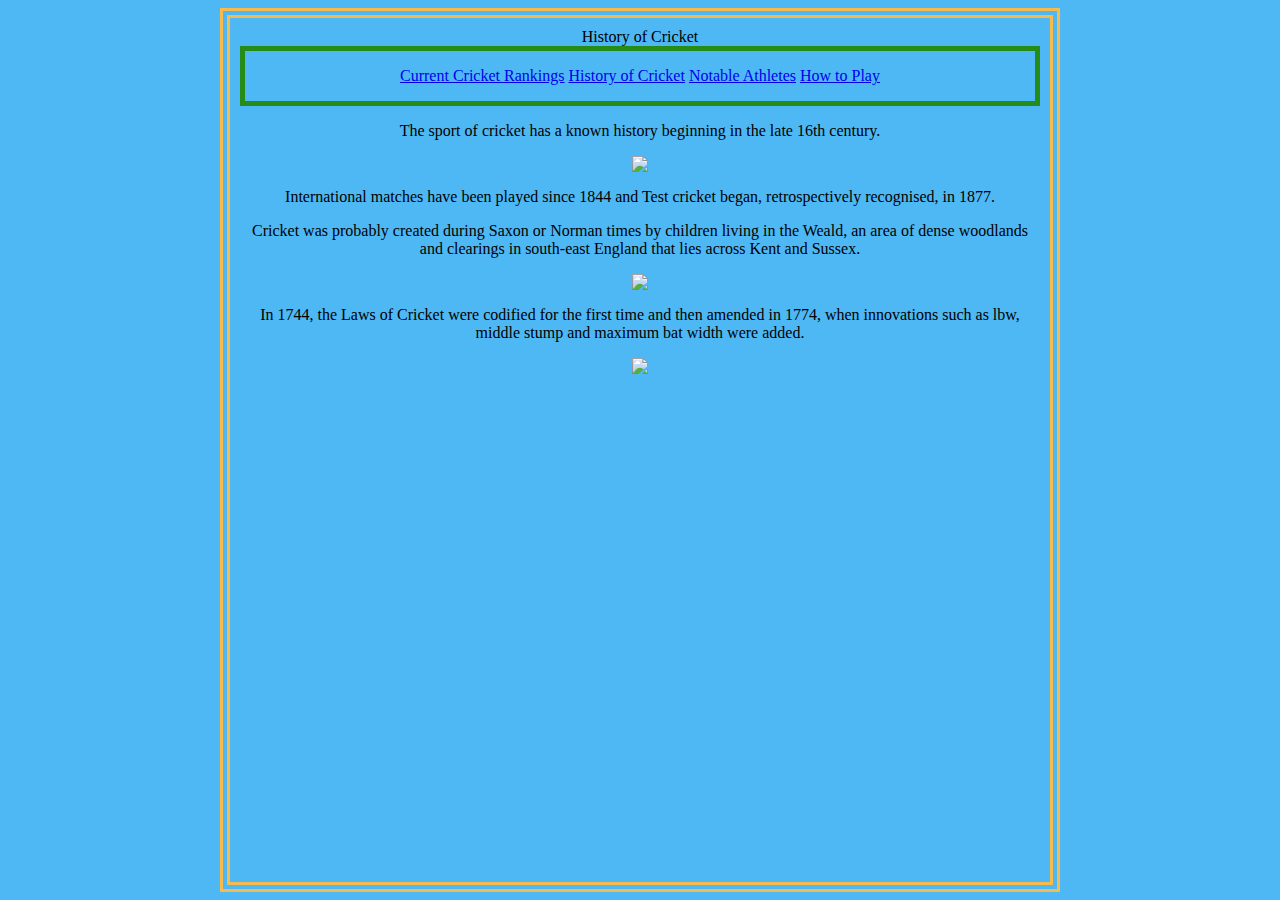
==== history.html @ 58c670c4 "Add files via upload" ====
<html>

History of Cricket

<head>
<title>History</title>
<link href= "main.css" rel="stylesheet">
<header><p><a href= "rankings.html"> Current Cricket Rankings</a>
    <a href= "History.html" >History of Cricket</a>
    <a href="NotableAthletes.html" >Notable Athletes</a> </a>
    <a href="Howtoplay.html" > How to Play</a></p></header>
</head>

<body>
<p>The sport of cricket has a known history beginning in the late 16th century. </p>
<p><img src= "first.jpg" ></p>
<p>International matches have been played since 1844 and Test cricket began, retrospectively recognised, in 1877. </p>
<P>Cricket was probably created during Saxon or Norman times by children living in the Weald, an area of dense woodlands and clearings in south-east England that lies across Kent and Sussex.</P>
<p><img src= "origin.jpg"></p>
<p>In 1744, the Laws of Cricket were codified for the first time and then amended in 1774, when innovations such as lbw, middle stump and maximum bat width were added. </p>
<p><img src= "field.jpg"></p>
</body>

</html>
---- main.css ----
body{
    background-color:#4eb8f5;
    margin-left: auto;
    margin-right: auto;
    text-align: center;
    max-width: 800px;
    padding: 10px;
    border: #f5bb4e;
    border-style: double;
    border-width: 10px;
    
}


img.center {
    display: block;
    margin-left: auto;
    margin-right: auto;
}

h1{
    font-family: 'Oswald', sans-serif;
    text-align: center;
    color: #3701f8
}

p{
    font-family: 'Oswald', sans-serif;
    font-family: 'Roboto Slab', serif;
}

img {
    max-width: 100%;
}

header {
    color: #f0a315;
    border: #258b10f8 5px solid;
}
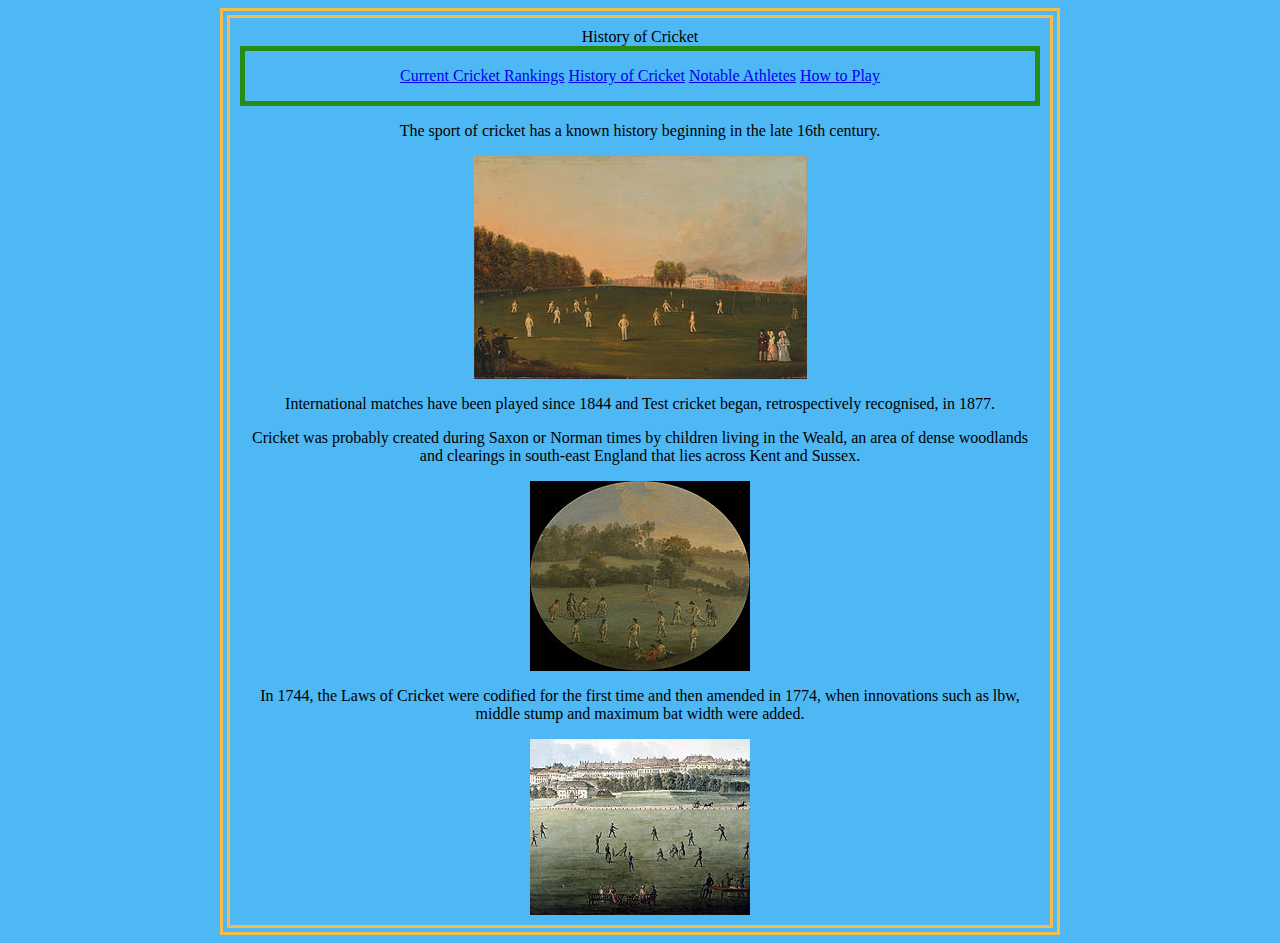
==== commit 7bafb414: "Update history.html" ====
--- a/history.html
+++ b/history.html
@@ -13,12 +13,12 @@
 
 <body>
 <p>The sport of cricket has a known history beginning in the late 16th century. </p>
-<p><img src= "first.jpg" ></p>
+<p><img src= "IMAGES/first.jpg" ></p>
 <p>International matches have been played since 1844 and Test cricket began, retrospectively recognised, in 1877. </p>
 <P>Cricket was probably created during Saxon or Norman times by children living in the Weald, an area of dense woodlands and clearings in south-east England that lies across Kent and Sussex.</P>
-<p><img src= "origin.jpg"></p>
+<p><img src= "IMAGES/origin.jpg"></p>
 <p>In 1744, the Laws of Cricket were codified for the first time and then amended in 1774, when innovations such as lbw, middle stump and maximum bat width were added. </p>
-<p><img src= "field.jpg"></p>
+<p><img src= "IMAGES/field.jpg"></p>
 </body>
 
-</html>+</html>
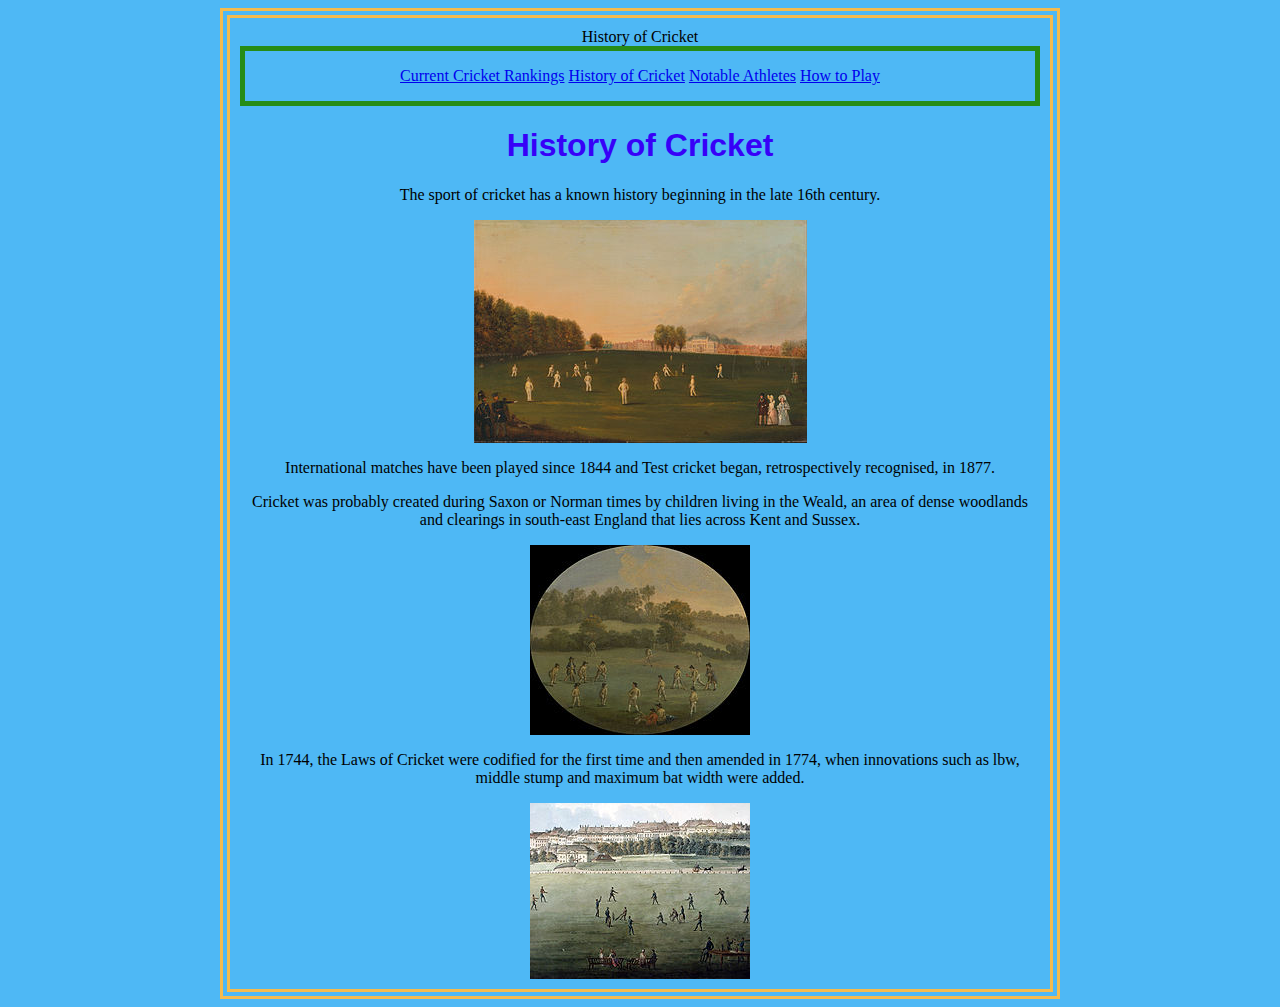
==== commit 67d73aa6: "Update history.html" ====
--- a/history.html
+++ b/history.html
@@ -6,12 +6,13 @@
 <title>History</title>
 <link href= "main.css" rel="stylesheet">
 <header><p><a href= "rankings.html"> Current Cricket Rankings</a>
-    <a href= "History.html" >History of Cricket</a>
-    <a href="NotableAthletes.html" >Notable Athletes</a> </a>
-    <a href="Howtoplay.html" > How to Play</a></p></header>
+<a href= "history.html" >History of Cricket</a>
+<a href="notableAthletes.html" >Notable Athletes</a> </a>
+<a href="howtoplay.html" > How to Play</a></p></header>
 </head>
 
 <body>
+  <h1>History of Cricket</h1>
 <p>The sport of cricket has a known history beginning in the late 16th century. </p>
 <p><img src= "IMAGES/first.jpg" ></p>
 <p>International matches have been played since 1844 and Test cricket began, retrospectively recognised, in 1877. </p>
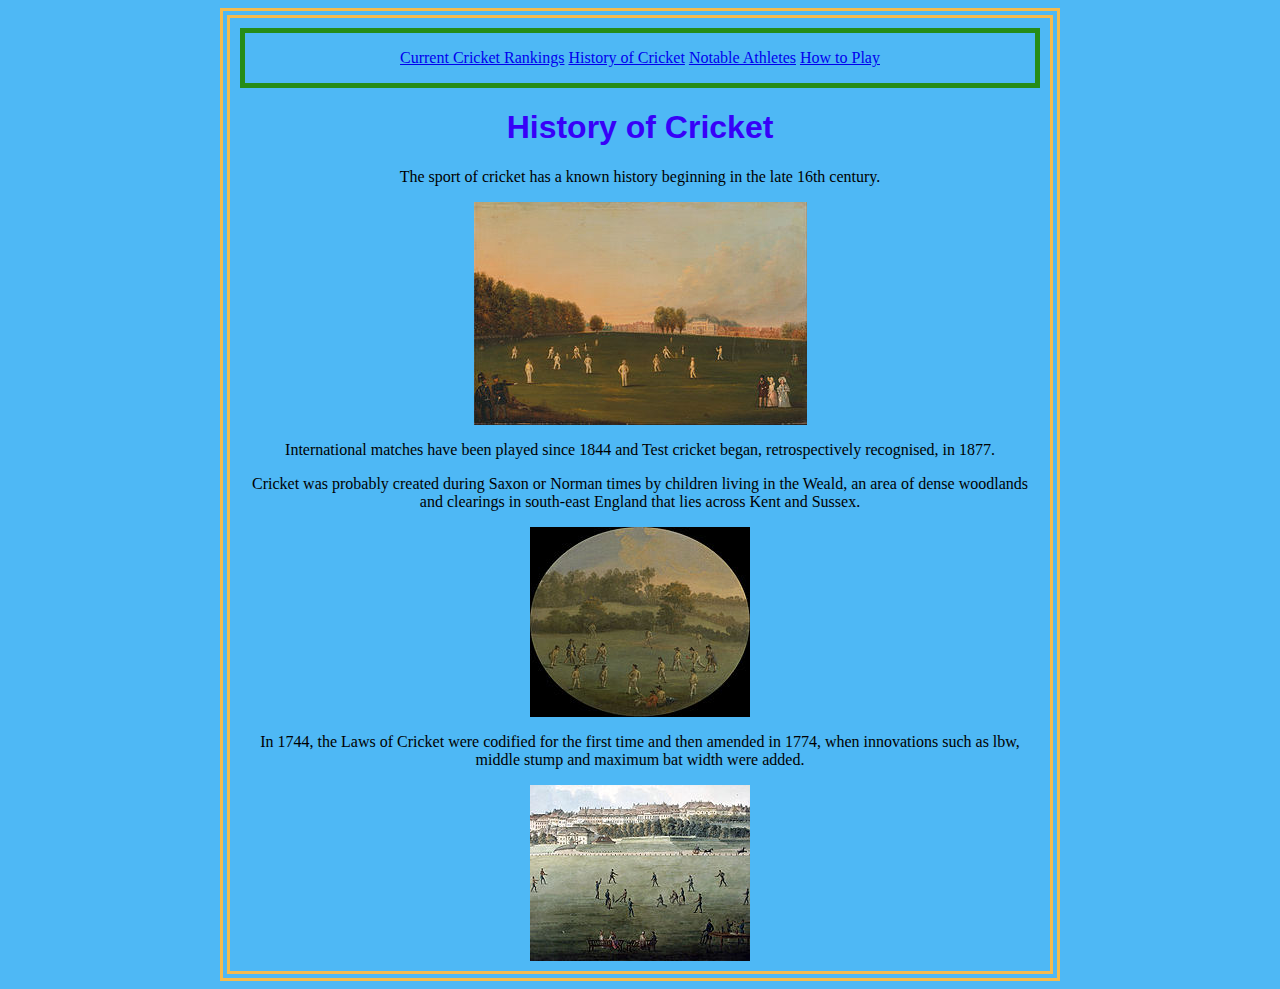
==== commit aeebdcfa: "Update history.html" ====
--- a/history.html
+++ b/history.html
@@ -1,6 +1,4 @@
 <html>
-
-History of Cricket
 
 <head>
 <title>History</title>
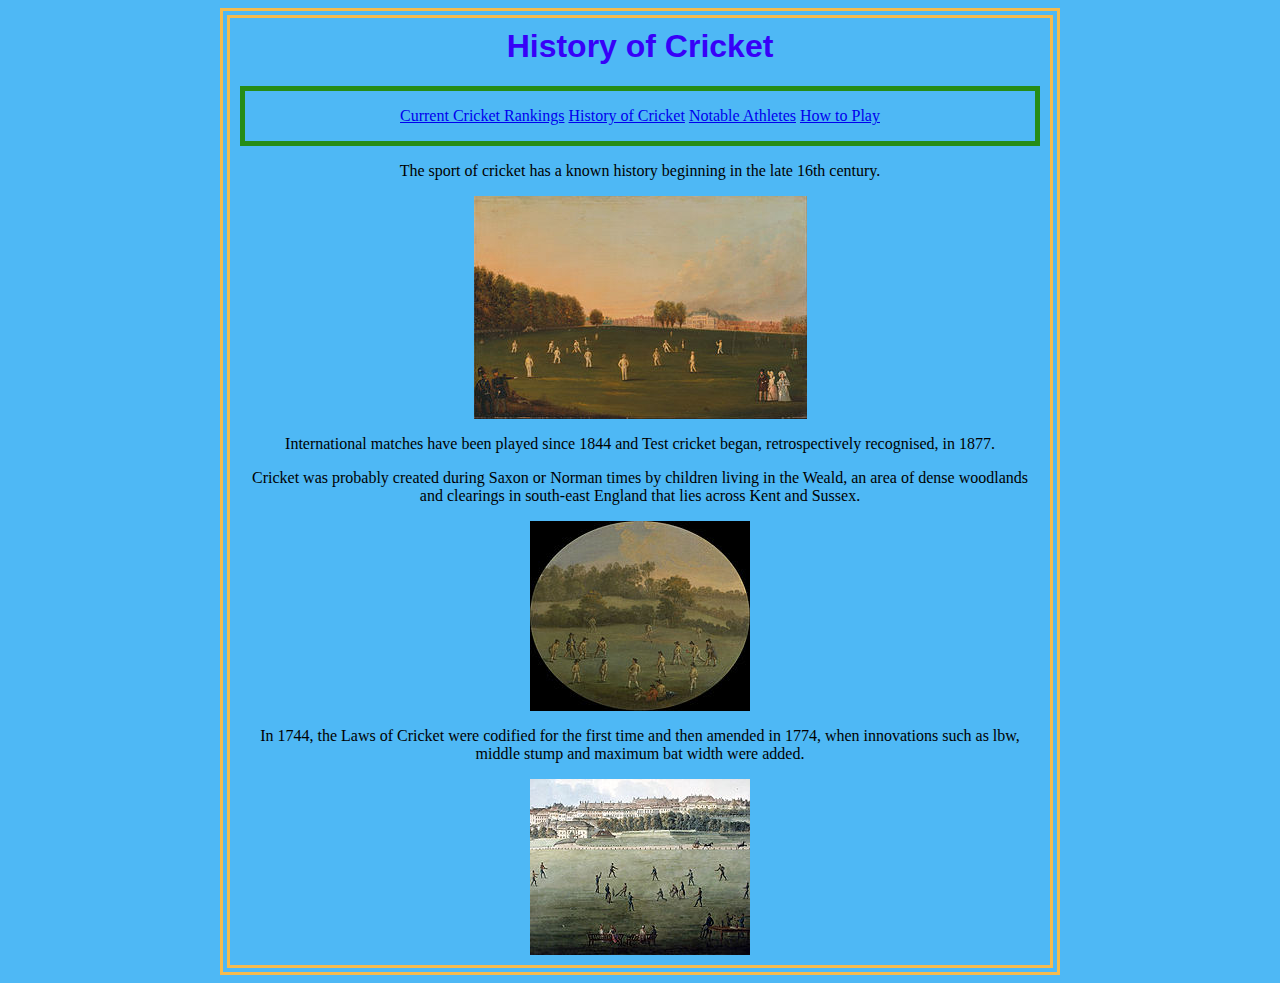
==== commit 7c61ed38: "Update history.html" ====
--- a/history.html
+++ b/history.html
@@ -3,14 +3,15 @@
 <head>
 <title>History</title>
 <link href= "main.css" rel="stylesheet">
-<header><p><a href= "rankings.html"> Current Cricket Rankings</a>
-<a href= "history.html" >History of Cricket</a>
-<a href="notableAthletes.html" >Notable Athletes</a> </a>
-<a href="howtoplay.html" > How to Play</a></p></header>
+
 </head>
 
 <body>
   <h1>History of Cricket</h1>
+  <header><p><a href= "rankings.html"> Current Cricket Rankings</a>
+<a href= "history.html" >History of Cricket</a>
+<a href="notableAthletes.html" >Notable Athletes</a> </a>
+<a href="howtoplay.html" > How to Play</a></p></header>
 <p>The sport of cricket has a known history beginning in the late 16th century. </p>
 <p><img src= "IMAGES/first.jpg" ></p>
 <p>International matches have been played since 1844 and Test cricket began, retrospectively recognised, in 1877. </p>
